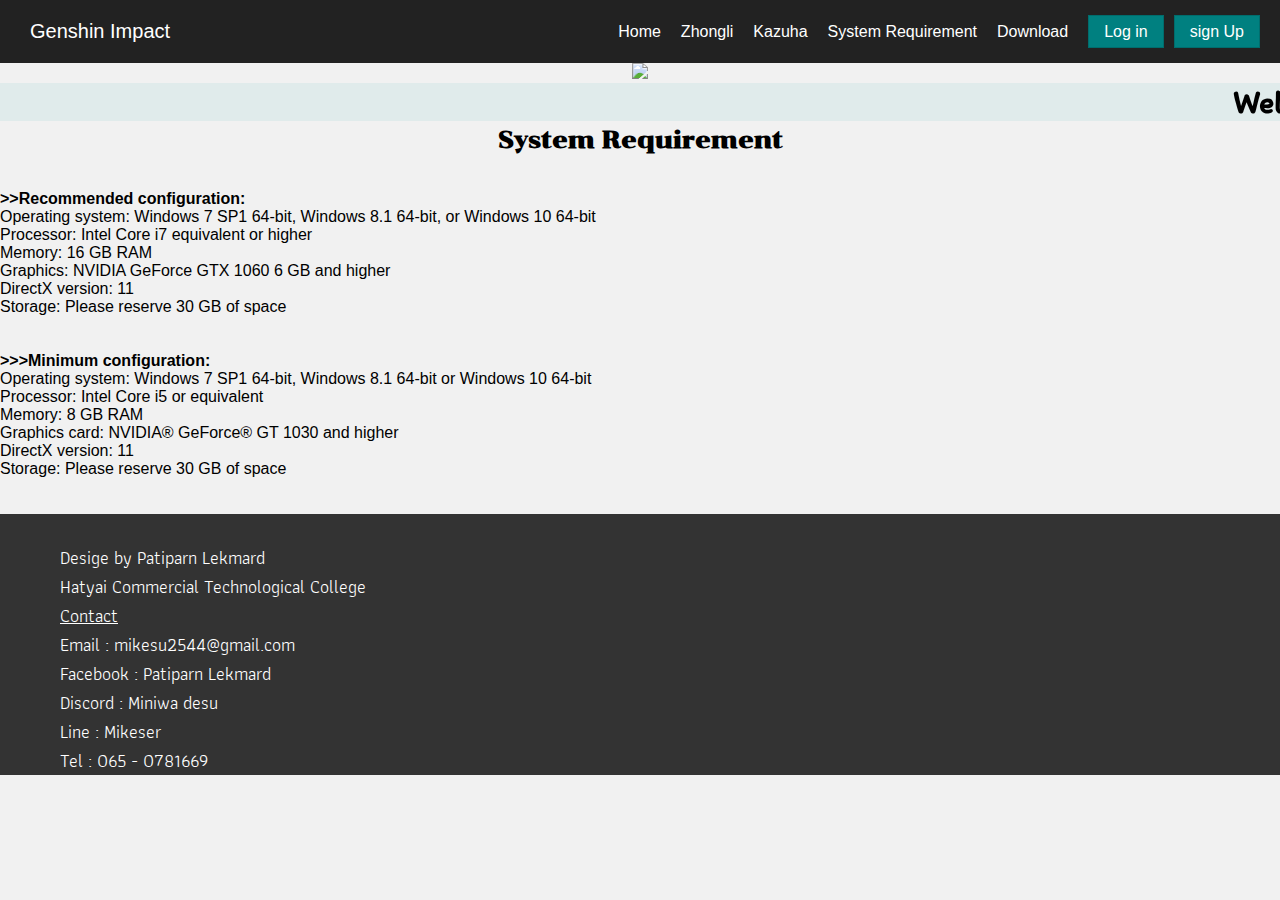
==== page4.html @ 00b58dcc "Add files via upload" ====
<!DOCTYPE html>
<html lang="en">

<head>
    <style>
        p.indent {
            padding-left: 5em
        }
    </style>
    <meta charset="UTF-8">
    <meta http-equiv="X-UA-Compatible" content="IE=edge">
    <meta name="viewport" content="width=device-width, initial-scale=1.0">
    <title>Genshin impact</title>
    <link rel="stylesheet" href="https://cdnjs.cloudflare.com/ajax/libs/font-awesome/5.15.3/css/all.min.css"
        integrity="sha512-iBBXm8fW90+nuLcSKlbmrPcLa0OT92xO1BIsZ+ywDWZCvqsWgccV3gFoRBv0z+8dLJgyAHIhR35VZc2oM/gI1w=="
        crossorigin="anonymous" referrerpolicy="no-referrer" />
    <link rel="stylesheet" href="style.css">
    <link rel="preconnect" href="https://fonts.googleapis.com">
    <link rel="preconnect" href="https://fonts.gstatic.com" crossorigin>
    <link href="https://fonts.googleapis.com/css2?family=Chonburi&family=Itim&display=swap" rel="stylesheet">
    <link rel="preconnect" href="https://fonts.googleapis.com">
    <link rel="preconnect" href="https://fonts.gstatic.com" crossorigin>
    <link href="https://fonts.googleapis.com/css2?family=Athiti:wght@300&family=Chonburi&family=Itim&display=swap"
        rel="stylesheet">
</head>

<body>
    <nav>
        <ul class="menu">
            <li class="logo"><a href="index.html">Genshin Impact</a></li>
            <li class="item"><a href="index.html">Home</a></li>
            <li class="item"><a href="page2.html">Zhongli</a></li>
            <li class="item"><a href="page3.html">Kazuha</a></li>
            <li class="item"><a href="page4.html">System Requirement</a></li>
            <li class="item"><a href="https://genshin.mihoyo.com/th/download">Download</a></li>
            <li class="item button"><a href="#">Log in</a></li>
            <li class="item button Secondary"><a href="#">sign Up</a></li>
            <li class="toggle"><a href="#"><i class="fas fa-bars"></i></a></li>
        </ul>
    </nav>
    <script src="https://code.jquery.com/jquery-3.6.0.min.js"></script>
    <script src="script" .js></script>

    <center><img src="https://upload-os-bbs.mihoyo.com/upload/2021/01/25/1015734/f8842e33da05176b88a8506a68f12271_5455763188120737879.jpg?x-oss-process=image/resize,s_740/quality,q_80/auto-orient,0/interlace,1/format,jpg"></center>
    <marquee direction="left" bgcolor="#e0ebeb">
        <h1 style="font-family: 'Itim', cursive;">Welcome to Genshin impact</h1>
    </marquee>
    <center><p>
        <h2 style="font-family:'Chonburi' , cursive;">System Requirement</h2>
        </p></center>
        <br>
        <br>
        <p>
            <b>>>Recommended configuration:</b>

            <br>Operating system: Windows 7 SP1 64-bit, Windows 8.1 64-bit, or Windows 10 64-bit

            <br>Processor: Intel Core i7 equivalent or higher

            <br>Memory: 16 GB RAM

            <br>Graphics: NVIDIA GeForce GTX 1060 6 GB and higher

            <br>DirectX version: 11

            <br>Storage: Please reserve 30 GB of space
    </p>
    <br>
    <br>
    <p>
        <b>>>>Minimum configuration:</b>

            <br>Operating system: Windows 7 SP1 64-bit, Windows 8.1 64-bit or Windows 10 64-bit

            <br>Processor: Intel Core i5 or equivalent

            <br>Memory: 8 GB RAM

            <br>Graphics card: NVIDIA® GeForce® GT 1030 and higher

            <br>DirectX version: 11

            <br>Storage: Please reserve 30 GB of space
    </p>
    <br>
    <br>
    <p style="background-color:#333333">
        <font color="#ffffff" size="+1" style="font-family:'Athiti', sans-serif;">
            <br>&nbsp;&nbsp;&nbsp;&nbsp;&nbsp;&nbsp;&nbsp;&nbsp;&nbsp;&nbsp;&nbsp;&nbsp;Desige by Patiparn Lekmard<br>
            &nbsp;&nbsp;&nbsp;&nbsp;&nbsp;&nbsp;&nbsp;&nbsp;&nbsp;&nbsp;&nbsp;&nbsp;Hatyai Commercial Technological
            College<br>
            &nbsp;&nbsp;&nbsp;&nbsp;&nbsp;&nbsp;&nbsp;&nbsp;&nbsp;&nbsp;&nbsp;&nbsp;<u>Contact</u><br>
            &nbsp;&nbsp;&nbsp;&nbsp;&nbsp;&nbsp;&nbsp;&nbsp;&nbsp;&nbsp;&nbsp;&nbsp;Email : mikesu2544@gmail.com<br>
            &nbsp;&nbsp;&nbsp;&nbsp;&nbsp;&nbsp;&nbsp;&nbsp;&nbsp;&nbsp;&nbsp;&nbsp;Facebook : Patiparn Lekmard<br>
            &nbsp;&nbsp;&nbsp;&nbsp;&nbsp;&nbsp;&nbsp;&nbsp;&nbsp;&nbsp;&nbsp;&nbsp;Discord : Miniwa desu<br>
            &nbsp;&nbsp;&nbsp;&nbsp;&nbsp;&nbsp;&nbsp;&nbsp;&nbsp;&nbsp;&nbsp;&nbsp;Line : Mikeser<br>
            &nbsp;&nbsp;&nbsp;&nbsp;&nbsp;&nbsp;&nbsp;&nbsp;&nbsp;&nbsp;&nbsp;&nbsp;Tel : 065 - 0781669 <br>
        </font>
    </p>
</body>

</html>
---- style.css ----
*{
    margin: 0;
    padding: 0;
    box-sizing: border-box;
}

body{
        font-family: Arial, Helvetica, sans-serif;
        background: #f1f1f1;
}

nav{
    background: #222;
    padding: 5px 20px;
}

ul{
    list-style-type: none;

}

a{
    color: white;
    text-decoration: none;

}

a:hover {
    text-decoration: underline;
}

.logo a:hover {
    text-decoration: none;
}

.menu li{
    font-size: 16px;
    padding: 15px 5px;
    white-space: nowrap;
}

.logo a,
.toggle a{
    font-size: 20px;
}

.button.secondary{
    border-bottom: 1px solid #444;
}

/*Mobile Menu*/

.menu {
    display: flex;
    flex-wrap: wrap;
    justify-content: space-between;
    align-items: center;
 }

 .toggle{
     order: 1;
 }
 .item.button {
     order: 2;
 }
 .item{
     width: 100%;
     text-align: center;
     order: 3;
     display: none;
 }
 .item.active {
     display: block;
 }

 /*Talet menu*/
@media all and (min-width: 600px){
    .menu{
        justify-content: center;
    }
    .logo{
        flex: 1;
    }
    .toggle{
        flex: 1;
        text-align: right;
    }
    .item.button{
        width: auto;
        order: 1;
        display: block;
    }
    .toggle{
        order: 2;
    }
    .button.secondary{
        border: 0;
    }
    .button a{
        padding: 7px 15px;
        background:  teal;
        border: 1px solid #006d6d;
    }
    .button.secondary a {
        background: transparent;
    }
    .button a:hover {
        text-decoration: none;
    }
    .button:not(.secondary) a:hover {
        background: #006d6d;
        border-color: #005959; 
    }
    .button.secondary a:hover {
        color: #ddd;
    }
}
    /*Destiop menu*/
    @media all and (min-width: 900px){
        .item {
            display:  block;
            width: auto;
        }
        .toggle {
            display: none;
        }
        .logo {
            order: 0;
        }
        .item {
            order: 1;
        }
        .button {
            order: 2;
        }
        .menu li{
            padding: 15px 10px;
        }
        .menu li.button {
            padding-right: 0;
        }
    }
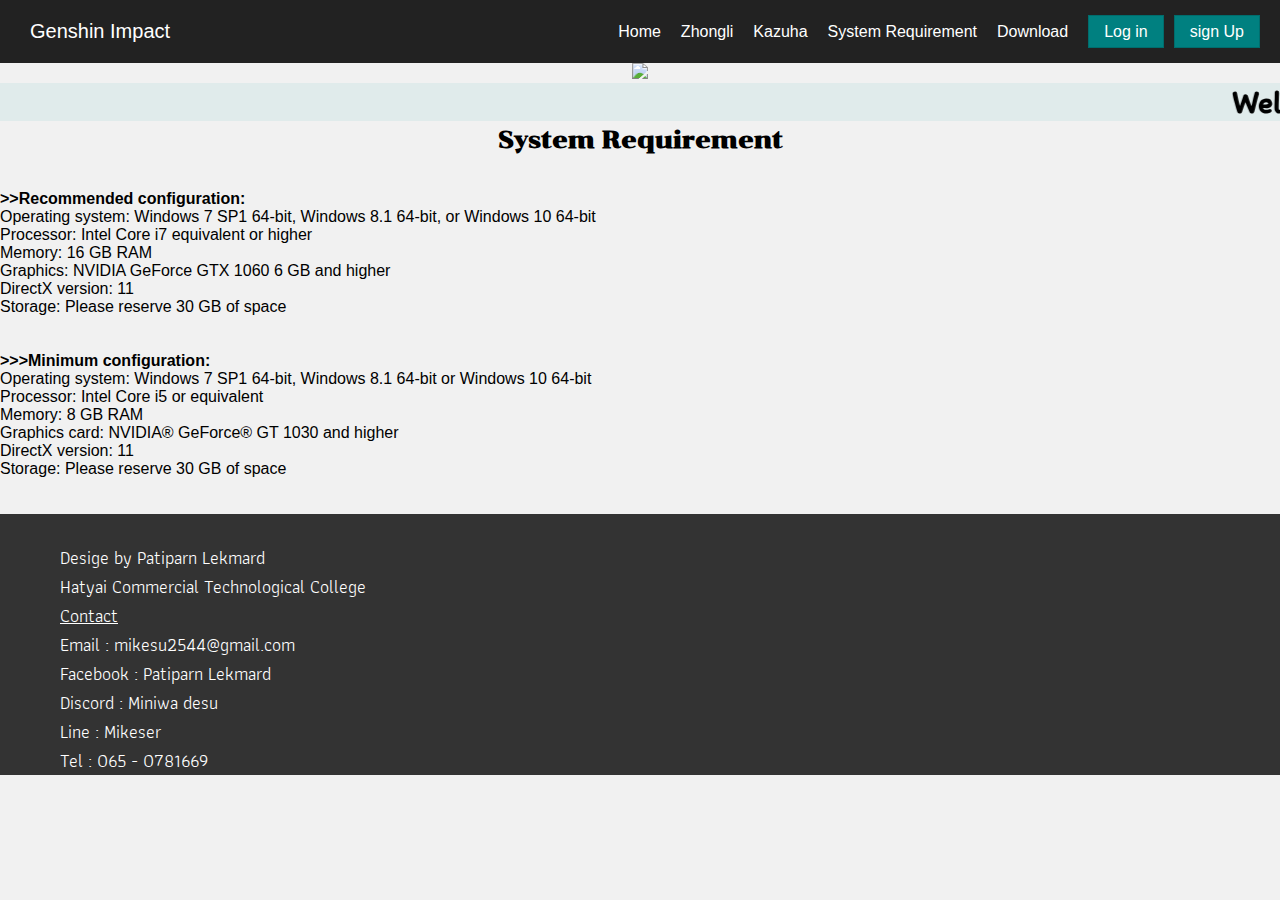
==== commit 3487b70c: "Update page4.html" ====
--- a/page4.html
+++ b/page4.html
@@ -41,7 +41,7 @@
     <script src="https://code.jquery.com/jquery-3.6.0.min.js"></script>
     <script src="script" .js></script>
 
-    <center><img src="https://upload-os-bbs.mihoyo.com/upload/2021/01/25/1015734/f8842e33da05176b88a8506a68f12271_5455763188120737879.jpg?x-oss-process=image/resize,s_740/quality,q_80/auto-orient,0/interlace,1/format,jpg"></center>
+    <center><img src="https://pbs.twimg.com/media/Eo_DJ-vVoAEuGfc.jpg"></center>
     <marquee direction="left" bgcolor="#e0ebeb">
         <h1 style="font-family: 'Itim', cursive;">Welcome to Genshin impact</h1>
     </marquee>
@@ -99,4 +99,4 @@
     </p>
 </body>
 
-</html>+</html>
